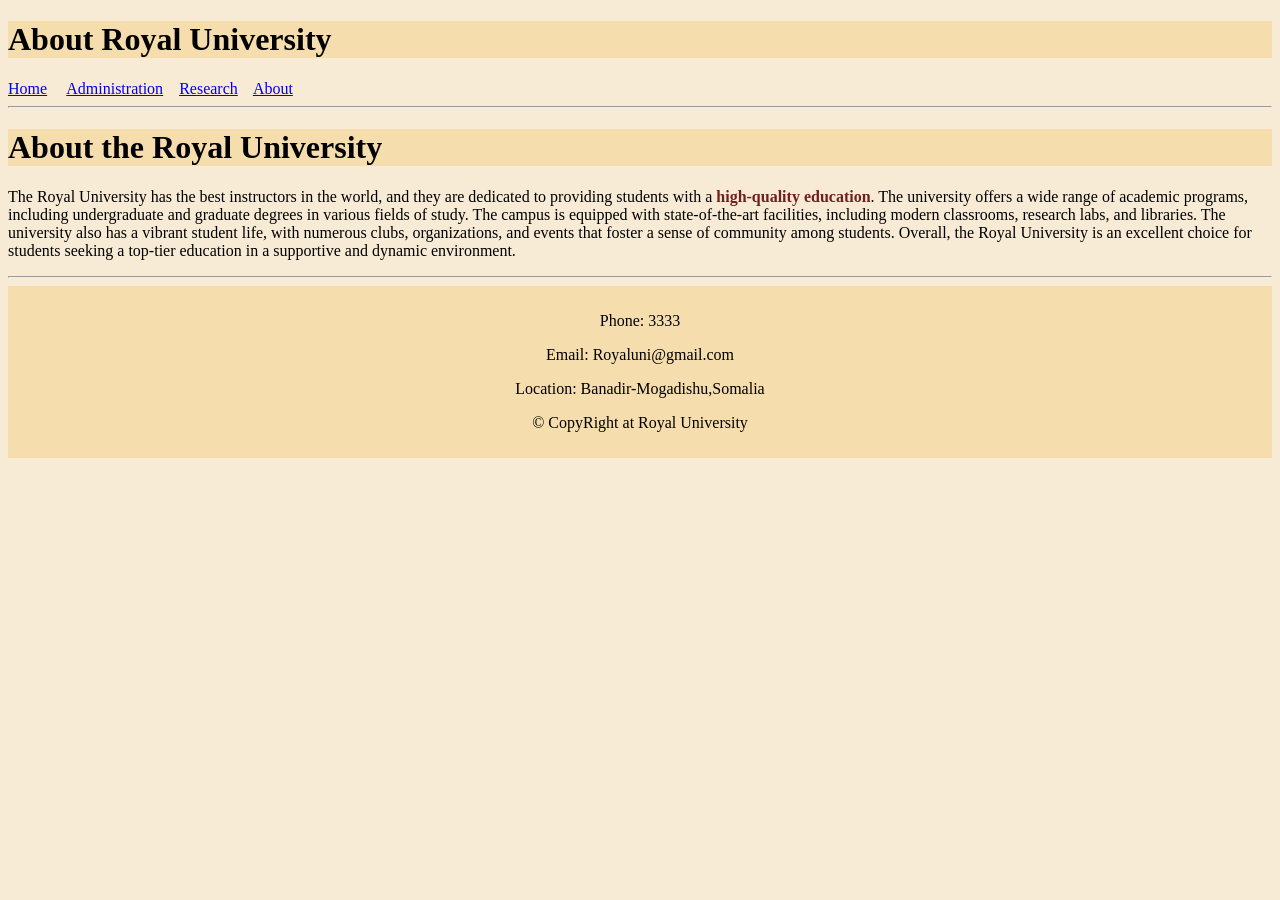
==== about.html @ 686f87ab "Initial website upload" ====
<!DOCTYPE html>
<html lang="en">
<head>
    <meta charset="UTF-8">
    <meta name="viewport" content="width=device-width, initial-scale=1.0">
    <title>About | Royal University</title>
</head>
<body>
    <header>
        <h1>About Royal University</h1>
    </header>
    <nav>
        <a href="index.html">Home</a> &nbsp; &nbsp;
        <a href="admin.html">Administration</a>&nbsp; &nbsp;
        <a href="research.html">Research</a>&nbsp; &nbsp;
        <a href="about.html">About</a>&nbsp; &nbsp;
        <link rel="stylesheet" href="style.css">
    </nav>
    <hr>
    <main>
        <h1>
            About the Royal University
        </h1>
        <p>
            The Royal University has the best instructors in the world, and they are dedicated to providing students with a <strong>high-quality education</strong>. The university offers a wide range of academic programs, including undergraduate and graduate degrees in various fields of study. The campus is equipped with state-of-the-art facilities, including modern classrooms, research labs, and libraries. The university also has a vibrant student life, with numerous clubs, organizations, and events that foster a sense of community among students. Overall, the Royal University is an excellent choice for students seeking a top-tier education in a supportive and dynamic environment. 
        </p>
    </main>
    <hr>
    <footer>
    <p>Phone: 3333</p> 
    <p>Email: Royaluni@gmail.com</p>
    <p>Location: Banadir-Mogadishu,Somalia</p>
    <p>&copy; CopyRight at Royal University</p>
</footer>
</body>
</html>
---- style.css ----
.image1 {
    width: 300px;
    background-image: url('img/st1.jpg');
    background-size: 200%;
    background-repeat: no-repeat;
}

.image2 {
    width: 300px;
    background-image: url('img/st2.jpg');
    background-size: 200%;
    background-repeat: no-repeat;
}

.image3 {
    width: 300px;
    background-image: url('img/st3.jpg');
    background-size: 200%;
    background-repeat: no-repeat;
}

index.html {
    display: flex;
    justify-content: space-around;
    align-items: center;
    height: 100vh;
}

body {background-color: rgb(248, 235, 213);}

h1 {background-color: rgb(246, 221, 173);}
hr {background-color: rgb(0, 0, 0);}

footer {
    background-color: rgb(246, 221, 173);
    text-align: center;
    padding: 10px;
}

.gallary {
    display: inline-block;
    border: 1px darkgray solid;
    margin: 5px;
    width: 300px;
}

.gallary Discription {
    padding: 10px;
    text-align: center;
}
.gallary :hover{
    border: 1px rgb(75, 71, 71) solid;
}
.gallary img {
    width: 100%;
    height: auto;
}
strong {
    color: rgb(115, 30, 30);
}
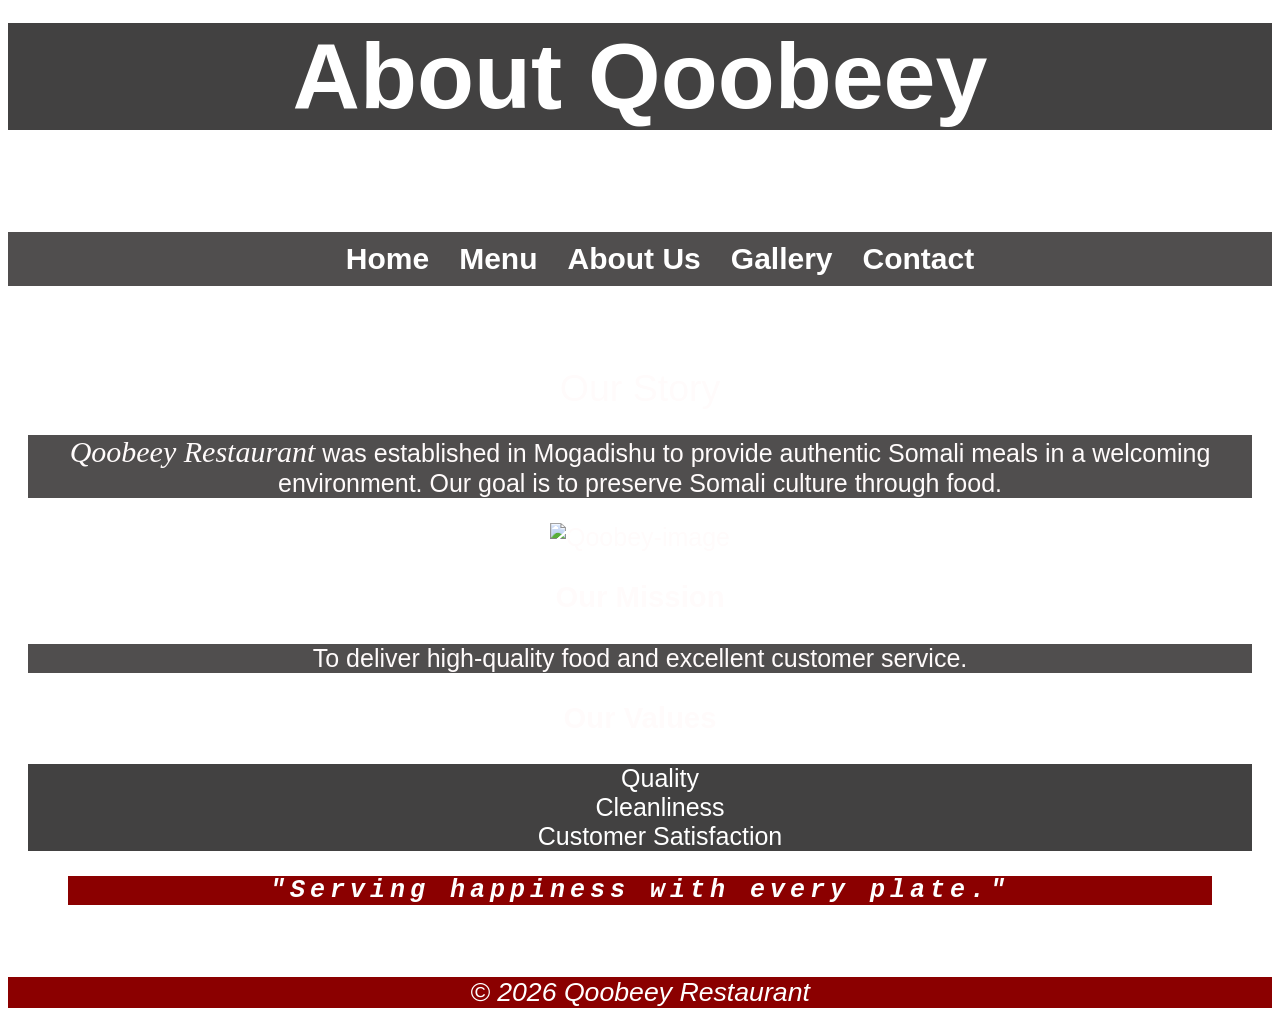
==== commit b40231b6: "Add files via upload" ====
--- a/about.html
+++ b/about.html
@@ -1,36 +1,46 @@
 <!DOCTYPE html>
-<html lang="en">
-<head>
-    <meta charset="UTF-8">
-    <meta name="viewport" content="width=device-width, initial-scale=1.0">
-    <title>About | Royal University</title>
-</head>
-<body>
-    <header>
-        <h1>About Royal University</h1>
-    </header>
-    <nav>
-        <a href="index.html">Home</a> &nbsp; &nbsp;
-        <a href="admin.html">Administration</a>&nbsp; &nbsp;
-        <a href="research.html">Research</a>&nbsp; &nbsp;
-        <a href="about.html">About</a>&nbsp; &nbsp;
-        <link rel="stylesheet" href="style.css">
-    </nav>
-    <hr>
-    <main>
-        <h1>
-            About the Royal University
-        </h1>
-        <p>
-            The Royal University has the best instructors in the world, and they are dedicated to providing students with a <strong>high-quality education</strong>. The university offers a wide range of academic programs, including undergraduate and graduate degrees in various fields of study. The campus is equipped with state-of-the-art facilities, including modern classrooms, research labs, and libraries. The university also has a vibrant student life, with numerous clubs, organizations, and events that foster a sense of community among students. Overall, the Royal University is an excellent choice for students seeking a top-tier education in a supportive and dynamic environment. 
-        </p>
-    </main>
-    <hr>
-    <footer>
-    <p>Phone: 3333</p> 
-    <p>Email: Royaluni@gmail.com</p>
-    <p>Location: Banadir-Mogadishu,Somalia</p>
-    <p>&copy; CopyRight at Royal University</p>
-</footer>
-</body>
-</html>
+<html>
+    <head>
+        <title>About Qoobeey Restaurant</title>
+    </head>
+    <body>
+        <header>
+            <h1>About Qoobeey</h1>
+        </header>
+        <nav>
+            <ul>
+                <li><a href="index.html">Home</a></li>
+                <li><a href="menu.html">Menu</a></li>
+                <li><a href="about.html">About Us</a></li>
+                <li><a href="gallery.html">Gallery</a></li>
+                <li><a href="contact.html">Contact</a></li>
+                <link rel="stylesheet" href="stylesheet.css">
+            </ul>
+        </nav>
+        <main>
+            <h2>Our Story</h2>
+            <p id="paragraph"><span id="sp">Qoobeey Restaurant</span> was established in
+                Mogadishu to provide authentic Somali meals in a welcoming
+                environment. Our goal is to preserve Somali culture
+                through food.
+            </p>
+            <img src="img/ow1.jpeg" alt="Qoobey-image" width="400">
+            <h3>Our Mission</h3>
+            <p id="paragraph">To deliver high-quality food and excellent customer
+               service.
+            </p>
+            <h3>Our Values</h3>
+            <ul>
+                <li>Quality</li>
+                <li>Cleanliness</li>
+                <li>Customer Satisfaction</li>
+            </ul>
+            <blockquote>
+                "Serving happiness with every plate."
+            </blockquote>
+        </main>
+        <footer class="foot">
+            <p>&copy; 2026 Qoobeey Restaurant</p>
+        </footer>
+    </body>
+</html>
--- a/stylesheet.css
+++ b/stylesheet.css
@@ -0,0 +1,133 @@
+/* Reset default spacing */
+* {
+    font-family: Verdana, Geneva, Tahoma, sans-serif;
+
+}
+/* Header */
+header {
+    background-color: #424141;
+    color: white;
+    text-align: center;
+    font-size: 35pt;
+    padding-top: 40px 0;
+    position: relative;
+    top: -40px;
+    font-style: normal;
+    text-transform: none;
+    text-decoration: none;
+}
+
+header span {
+    color: #FFD700;
+    font-weight: bold;
+}
+
+/* Navigation */
+nav {
+    background-color: #504e4e;
+    font-weight: 400;
+    font-size: 30px;
+}
+
+nav ul {
+    list-style: none;
+    display: flex;
+    justify-content: center;
+}
+
+nav ul li {
+    margin: 10px 15px;
+}
+
+nav ul li a {
+    text-decoration: none;
+    color: white;
+    font-weight: bold;
+    list-style-type: none;
+}
+
+nav ul li a:hover {
+    color: #FFD700;
+}
+
+/* Body styling */
+body {
+    color: #ffffff;
+    background-image: url(img/i1.jpg);
+    background-size: cover;
+    background-repeat: no-repeat;
+}
+
+/* Main content */
+main {
+    padding: 20px;
+    text-align: center;
+    color: #fffbfb;
+    font-size: 25px;
+    font-weight: lighter;
+    font-style: none;
+}
+
+main h2 {
+    margin-bottom: 10px;
+    font-weight: lighter;
+
+}
+
+
+/* List styling */
+main ul {
+    list-style: square;
+    margin-top: 10px;
+    color: #ffffff;
+    list-style: none;
+    list-style-image: none;
+    background-color: #424141;
+    text-transform: capitalize;
+}
+
+/* Blockquote */
+blockquote {
+    margin-top: 20px;
+    font-style: italic;
+    color: #ffffff;
+    font-weight: lighter;
+    letter-spacing: 05px;
+    font-weight: 900;
+    font-family:'Courier New', Courier, monospace;
+    background-color: #8B0000;
+}
+
+/* Footer */
+.foot {
+    background-color: #8B0000;
+    color: white;
+    text-align: center;
+    font-style: italic;
+    font-size: 20pt;
+    text-transform: none;
+}
+
+#image {
+    height: 200px;
+    width: none;
+
+}
+
+
+#paragraph {
+    background-color: #504e4e;
+    text-align: center;
+    text-shadow: none;
+    text-decoration: #ffffff;
+    
+}
+
+#sp {
+    text-decoration: double;
+    font-style: oblique;
+    font-size: larger;
+    font-family: Cambria, Cochin, Georgia, Times, 'Times New Roman', serif;
+    text-indent: 0%;
+    text-transform: capitalize;
+}
